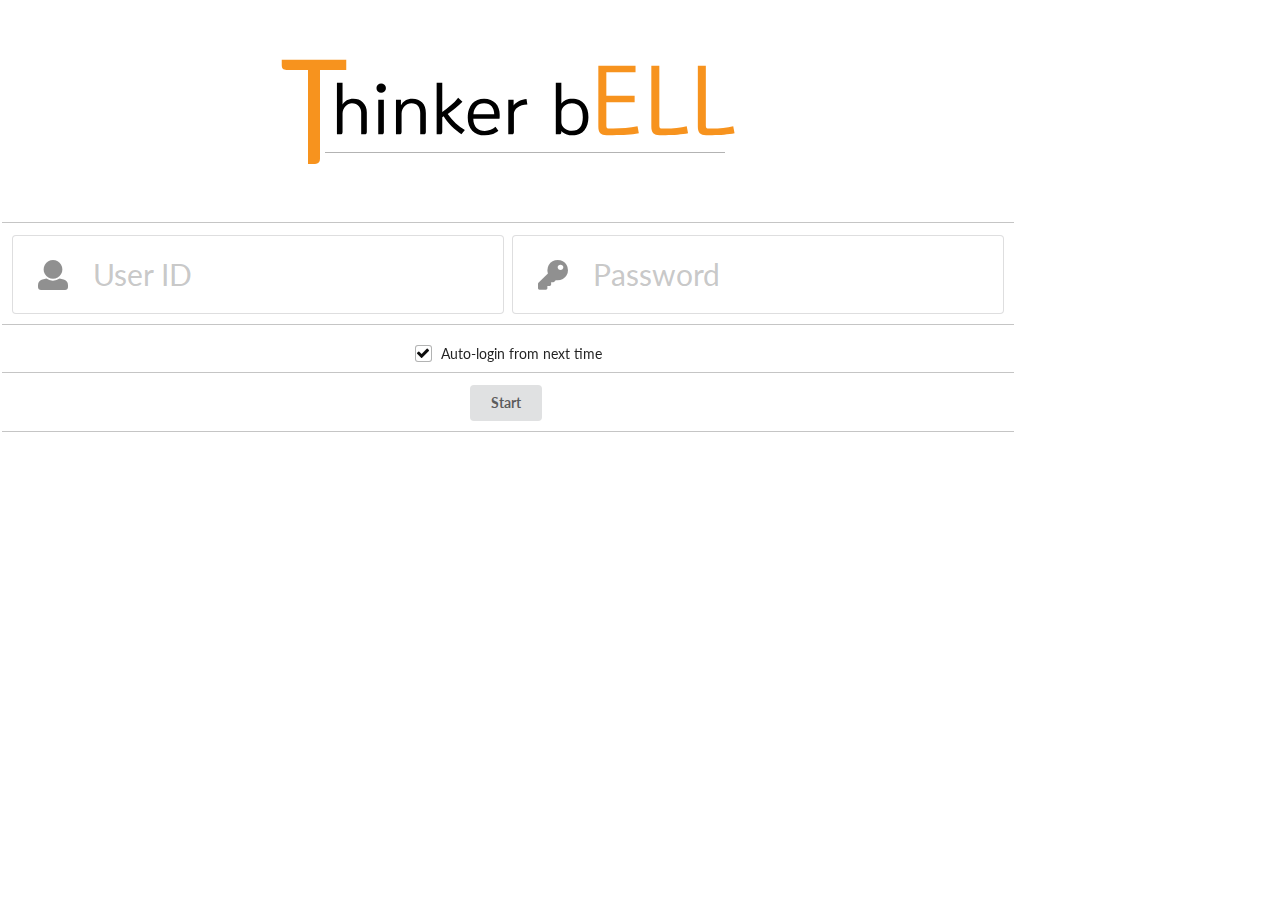
==== index.html @ 01c53ff8 "Update index.html" ====
<!DOCTYPE html>
<html>
    <head>
        <meta charset="UTF-8">
        <title>Thinker bELL</title>
        <link href="./ThinkerbELL_login.css" rel="stylesheet" type="text/css">
        <link href="semantic/semantic.css" rel="stylesheet" type="text/css">
        
        <script
            src="https://code.jquery.com/jquery-3.1.1.min.js"
            integrity="sha256-hVVnYaiADRTO2PzUGmuLJr8BLUSjGIZsDYGmIJLv2b8="
            crossorigin="anonymous">
        </script>
        <script src="semantic/semantic.js"></script>
    </head>

    <body>        
        <table id="tblMain">
            <tr>
                <td>
                    <img src="thinkerbell.svg" alt="Thinker bELL">                     
                </td>
            </tr>

            <tr>
                <td>
                    <div class="ui left icon input">
                            <input type="text" placeholder="User ID">
                            <i class="user icon"></i>
                        </div>

                    <div class="ui left icon input">
                            <input type="text" placeholder="Password">
                            <i class="key icon"></i>
                        </div>
                </td>
            </tr>

            <tr>
                <td>
                    <div class="ui checked checkbox">
                            <input type="checkbox" checked="">
                            <label>Auto-login from next time</label>
                        </div>
                </td>
            </tr>

            <tr>
                <td>
                    <button id="btnStart" class="ui button">Start</button>
                </td>
            </tr>
        </table>

        <div id='divLoading'><img id='imgLoading' src='./loading_deer.gif' alt='Loading...' /></div>

        <script src="./ThinkerbELL_login.js"></script>
    </body>

</html>
---- ThinkerbELL_login.css ----
hr.line {
    width: 500px;
    color: gray;
    border: thin solid gray;
}

#tblTitle {
  margin: 0 auto;
}


#tblList {
  width: 50%;
  border-collapse: collapse;
  margin: 0 auto;
}

#tblAdd {
  margin: 0 auto;
}

th {
  padding: 5%;
  font-size: 35px;
  /* border-bottom: 1px solid black; */
  font-weight: bold;
}

tr {
  font-size: 30px;
  text-align: center;
}

td {
  padding: 10px;
  border-bottom: 1px solid #c5c5c5;
}
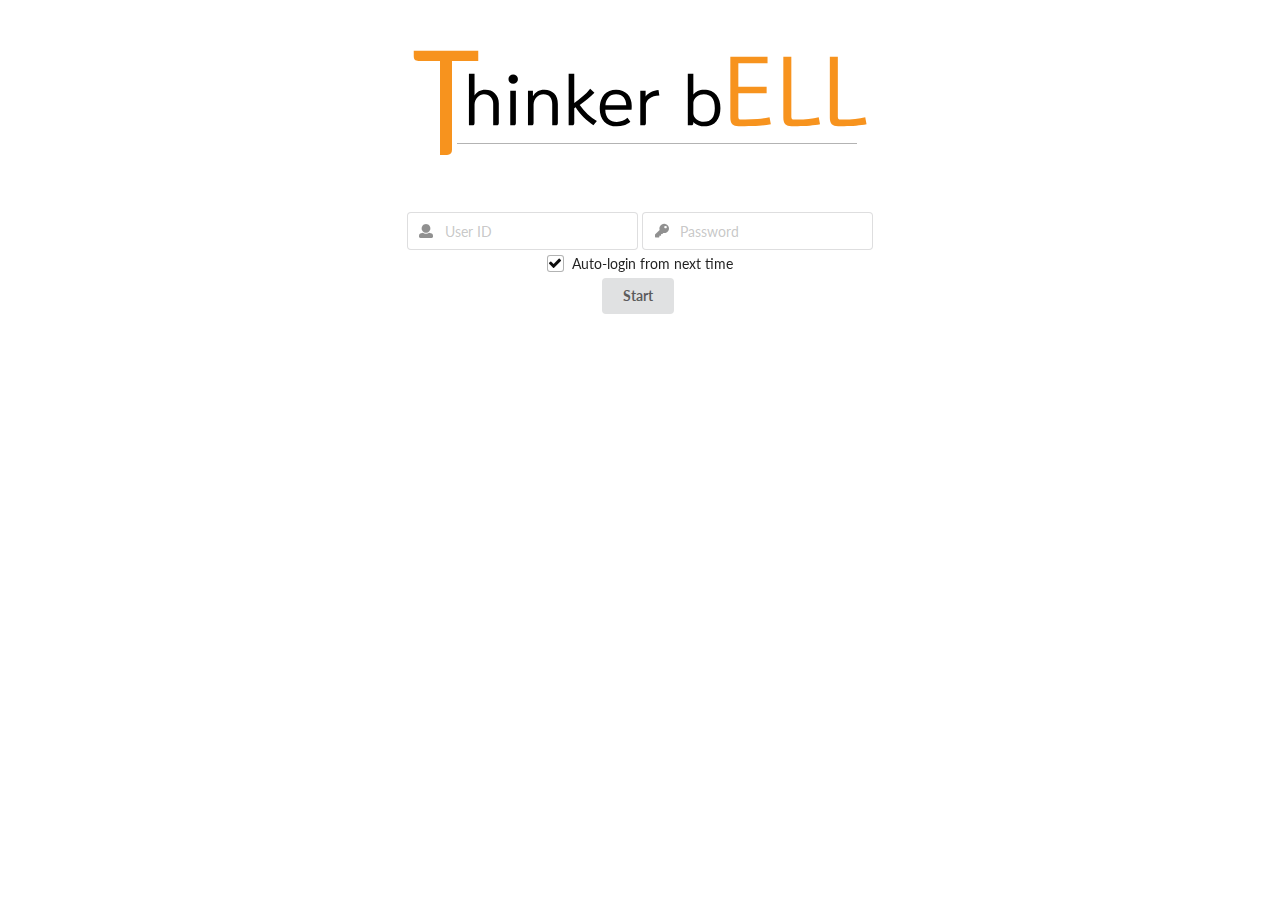
==== commit 1c23f4ed: "Update index.html" ====
--- a/index.html
+++ b/index.html
@@ -2,7 +2,7 @@
 <html>
     <head>
         <meta charset="UTF-8">
-        <title>Thinker bELL</title>
+        <title>ThinkerbELL</title>
         <link href="./ThinkerbELL_login.css" rel="stylesheet" type="text/css">
         <link href="semantic/semantic.css" rel="stylesheet" type="text/css">
         
@@ -25,12 +25,12 @@
             <tr>
                 <td>
                     <div class="ui left icon input">
-                            <input type="text" placeholder="User ID">
+                            <input type="text" placeholder="User ID" id="inputID" onkeydown="Enter_Check();">
                             <i class="user icon"></i>
                         </div>
 
                     <div class="ui left icon input">
-                            <input type="text" placeholder="Password">
+                            <input type="text" placeholder="Password" id="input" onkeydown="Enter_Check();">
                             <i class="key icon"></i>
                         </div>
                 </td>
--- a/ThinkerbELL_login.css
+++ b/ThinkerbELL_login.css
@@ -1,38 +1,38 @@
-hr.line {
-    width: 500px;
-    color: gray;
-    border: thin solid gray;
+body {
+    background-color: #eee;
+    width: 100%;  
+    height: 100%;  
+    top: 0px;
+    left: 0px;
+    text-align: center; 
 }
 
-#tblTitle {
-  margin: 0 auto;
+h1 {
+    font-family: 'Indie Flower', cursive;
 }
 
+#divLoading {
+    width: 100%;  
+    height: 100%;  
+    top: 0px;
+    left: 0px;
+    position: fixed;  
+    display: block;  
+    opacity: 0.7;  
+    background-color: #fff;  
+    z-index: 99;  
+    text-align: center; 
+} 
 
-#tblList {
-  width: 50%;
-  border-collapse: collapse;
-  margin: 0 auto;
+#imgLoading {  
+    position: absolute;  
+    top: 50%;  
+    left: 50%; 
+    z-index: 100; 
 }
 
-#tblAdd {
-  margin: 0 auto;
+#tblMain {
+    align-content: center;
+    margin: 0 auto;
+    width: 600px;
 }
-
-th {
-  padding: 5%;
-  font-size: 35px;
-  /* border-bottom: 1px solid black; */
-  font-weight: bold;
-}
-
-tr {
-  font-size: 30px;
-  text-align: center;
-}
-
-td {
-  padding: 10px;
-  border-bottom: 1px solid #c5c5c5;
-}
-
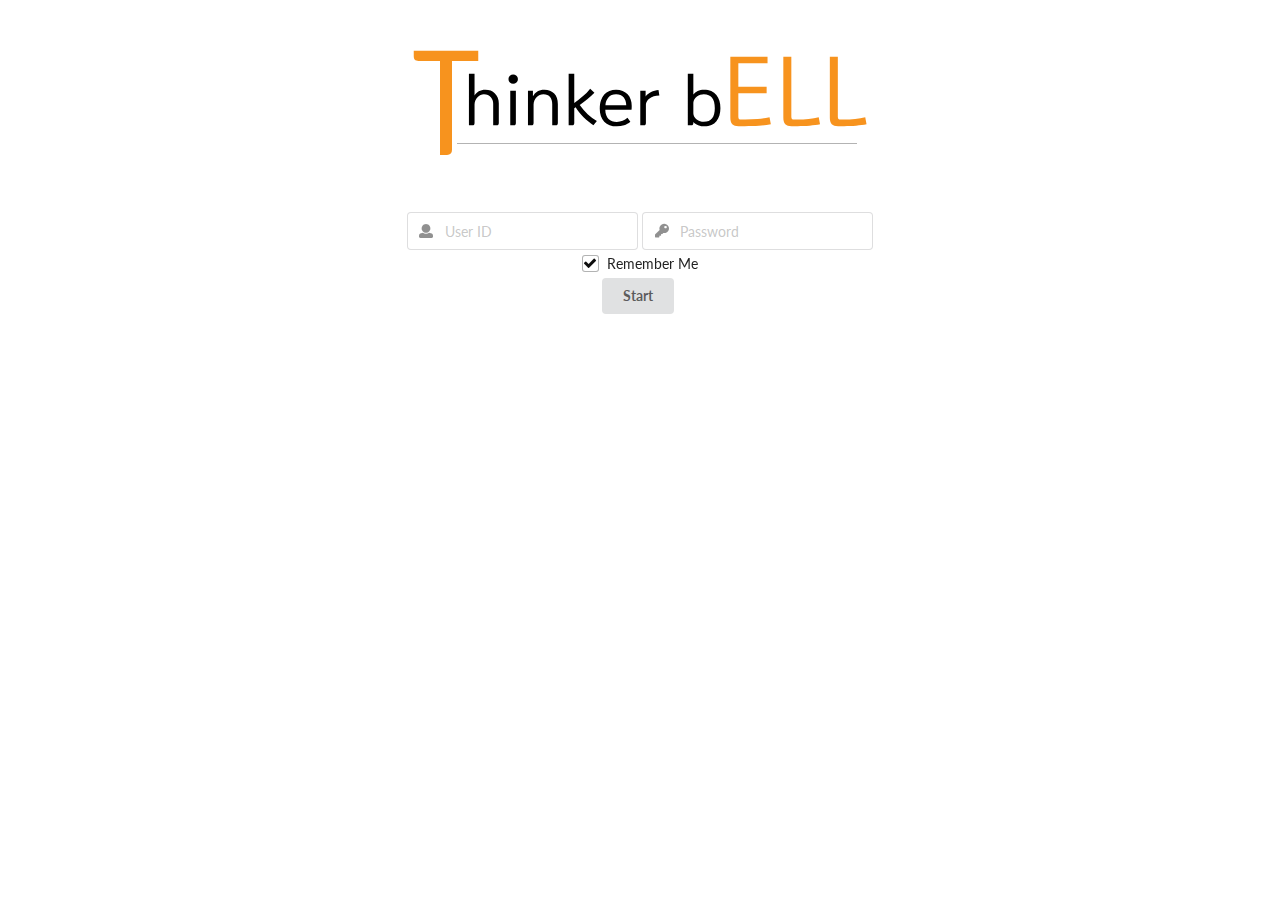
==== commit 8d78a9b8: "Update index.html" ====
--- a/index.html
+++ b/index.html
@@ -30,7 +30,7 @@
                         </div>
 
                     <div class="ui left icon input">
-                            <input type="text" placeholder="Password" id="input" onkeydown="Enter_Check();">
+                            <input type="text" placeholder="Password" id="inputPW" onkeydown="Enter_Check();">
                             <i class="key icon"></i>
                         </div>
                 </td>
@@ -40,7 +40,7 @@
                 <td>
                     <div class="ui checked checkbox">
                             <input type="checkbox" checked="">
-                            <label>Auto-login from next time</label>
+                            <label>Remember Me</label>
                         </div>
                 </td>
             </tr>
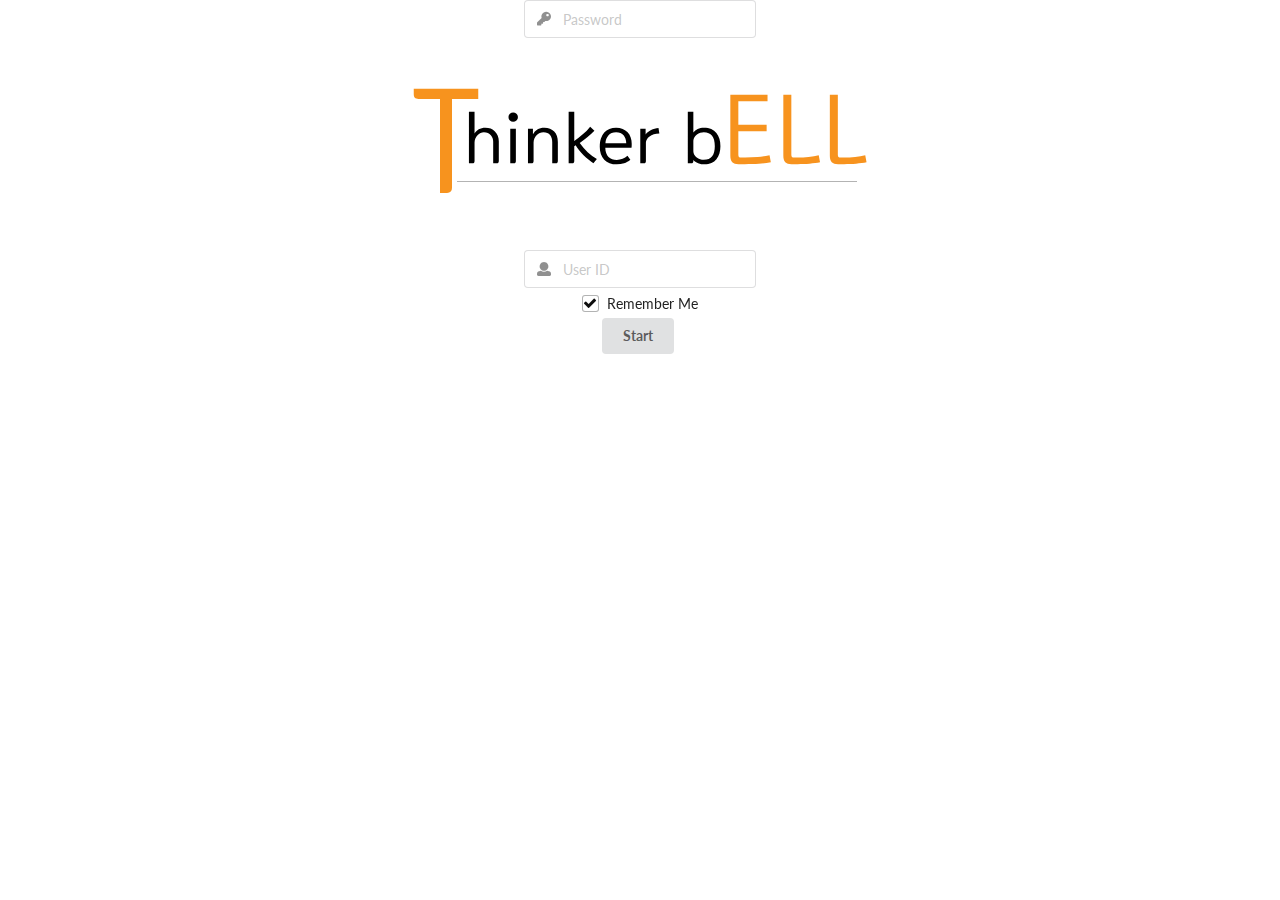
==== commit 8329e0d3: "Update index.html" ====
--- a/index.html
+++ b/index.html
@@ -1,60 +1,59 @@
-<!DOCTYPE html>
-<html>
-    <head>
-        <meta charset="UTF-8">
-        <title>ThinkerbELL</title>
-        <link href="./ThinkerbELL_login.css" rel="stylesheet" type="text/css">
-        <link href="semantic/semantic.css" rel="stylesheet" type="text/css">
-        
-        <script
-            src="https://code.jquery.com/jquery-3.1.1.min.js"
-            integrity="sha256-hVVnYaiADRTO2PzUGmuLJr8BLUSjGIZsDYGmIJLv2b8="
-            crossorigin="anonymous">
-        </script>
-        <script src="semantic/semantic.js"></script>
-    </head>
-
-    <body>        
-        <table id="tblMain">
-            <tr>
-                <td>
-                    <img src="thinkerbell.svg" alt="Thinker bELL">                     
-                </td>
-            </tr>
-
-            <tr>
-                <td>
-                    <div class="ui left icon input">
-                            <input type="text" placeholder="User ID" id="inputID" onkeydown="Enter_Check();">
-                            <i class="user icon"></i>
-                        </div>
-
-                    <div class="ui left icon input">
-                            <input type="text" placeholder="Password" id="inputPW" onkeydown="Enter_Check();">
-                            <i class="key icon"></i>
-                        </div>
-                </td>
-            </tr>
-
-            <tr>
-                <td>
-                    <div class="ui checked checkbox">
-                            <input type="checkbox" checked="">
-                            <label>Remember Me</label>
-                        </div>
-                </td>
-            </tr>
-
-            <tr>
-                <td>
-                    <button id="btnStart" class="ui button">Start</button>
-                </td>
-            </tr>
-        </table>
-
-        <div id='divLoading'><img id='imgLoading' src='./loading_deer.gif' alt='Loading...' /></div>
-
-        <script src="./ThinkerbELL_login.js"></script>
-    </body>
-
-</html>
+<!DOCTYPE html>
+<html>
+    <head>
+        <meta charset="UTF-8">
+        <title>ThinkerbELL</title>
+        <link href="./ThinkerbELL_login.css" rel="stylesheet" type="text/css">
+        <link href="semantic/semantic.css" rel="stylesheet" type="text/css">
+        <script
+            src="https://code.jquery.com/jquery-3.1.1.min.js"
+            integrity="sha256-hVVnYaiADRTO2PzUGmuLJr8BLUSjGIZsDYGmIJLv2b8="
+            crossorigin="anonymous">
+        </script>
+        <script src="semantic/semantic.js"></script>
+    </head>
+
+    <body>        
+        <table id="tblMain">
+            <tr>
+                <td>
+                    <img src="thinkerbell.svg" alt="Thinker bELL">                     
+                </td>
+            </tr>
+
+            <tr>
+                <td>
+                    <div class="ui left icon input">
+                            <input type="text" placeholder="User ID" id="inputID" onkeydown="Enter_Check();">
+                            <i class="user icon"></i>
+                        </div>
+            </tr>
+            
+            <tr>
+                    <div class="ui left icon input">
+                            <input type="text" placeholder="Password" id="inputPW" onkeydown="Enter_Check();">
+                            <i class="key icon"></i>
+                        </div>
+                </td>
+            </tr>
+
+            <tr>
+                <td>
+                    <div class="ui checked checkbox">
+                            <input type="checkbox" checked="">
+                            <label>Remember Me</label>
+                        </div>
+                </td>
+            </tr>
+
+            <tr>
+                <td>
+                    <button id="btnStart" class="ui button">Start</button>
+                </td>
+            </tr>
+        </table>
+
+        <script src="./ThinkerbELL_login.js"></script>
+    </body>
+
+</html>
--- a/ThinkerbELL_login.css
+++ b/ThinkerbELL_login.css
@@ -7,32 +7,8 @@
     text-align: center; 
 }
 
-h1 {
-    font-family: 'Indie Flower', cursive;
-}
-
-#divLoading {
-    width: 100%;  
-    height: 100%;  
-    top: 0px;
-    left: 0px;
-    position: fixed;  
-    display: block;  
-    opacity: 0.7;  
-    background-color: #fff;  
-    z-index: 99;  
-    text-align: center; 
-} 
-
-#imgLoading {  
-    position: absolute;  
-    top: 50%;  
-    left: 50%; 
-    z-index: 100; 
-}
-
 #tblMain {
     align-content: center;
     margin: 0 auto;
     width: 600px;
-}
+}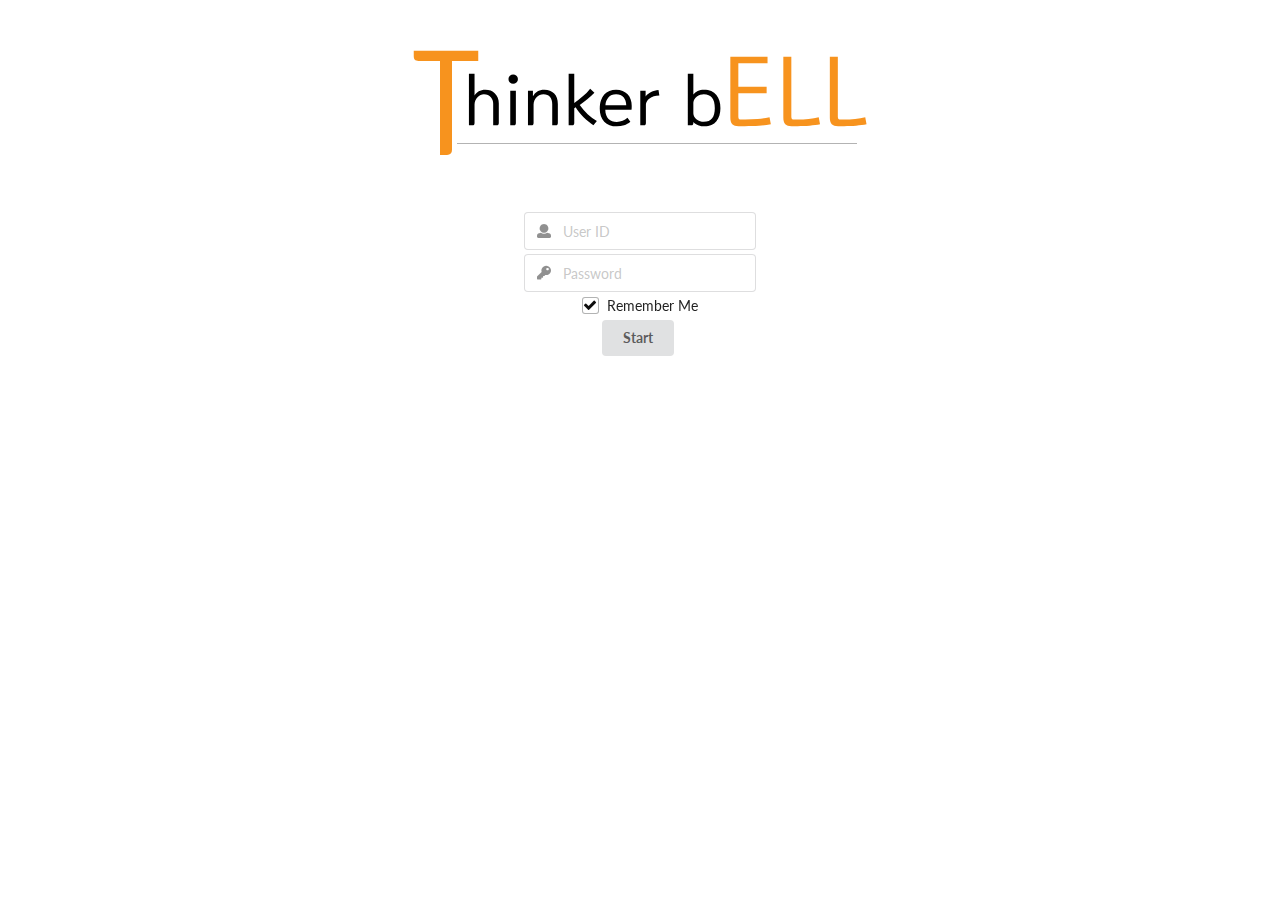
==== commit 913a25e7: "Update index.html" ====
--- a/index.html
+++ b/index.html
@@ -27,9 +27,11 @@
                             <input type="text" placeholder="User ID" id="inputID" onkeydown="Enter_Check();">
                             <i class="user icon"></i>
                         </div>
+                </td>
             </tr>
             
             <tr>
+                <td>
                     <div class="ui left icon input">
                             <input type="text" placeholder="Password" id="inputPW" onkeydown="Enter_Check();">
                             <i class="key icon"></i>
